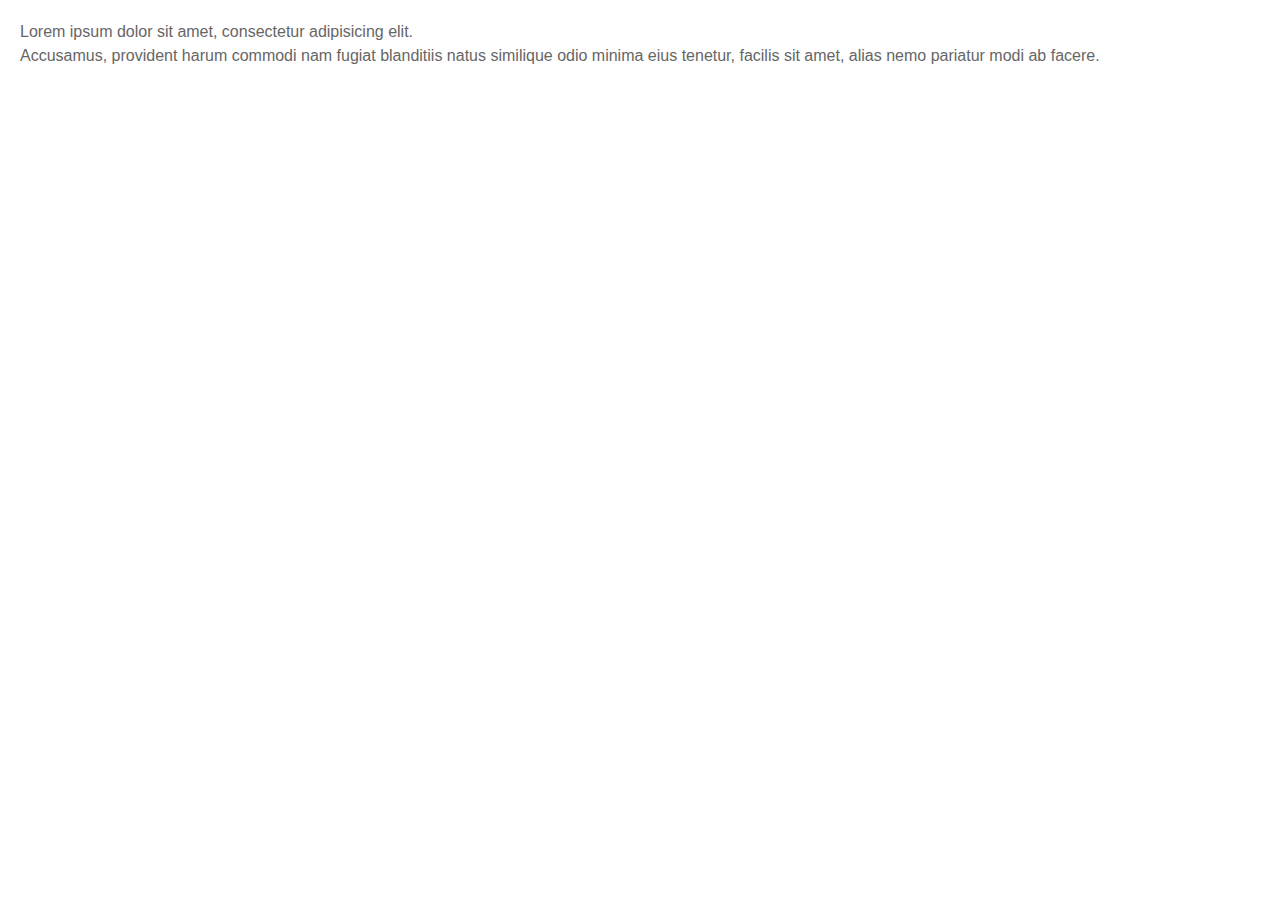
==== work/my_fifth_jQuery/index.html @ 04e69d16 "jQuery_curriculum.git" ====
<!doctype html>
<html>
<head>
<meta charset="UTF-8">
<meta name="viewport" content="width=device-width, initial-scale=1.0, maximum-scale=1.0, user-scalable=no">
<meta name="format-detection" content="telephone=no">
<title></title>
<link rel="stylesheet" href="css/reset.css">
<link rel="stylesheet" href="css/base.css">
<link rel="stylesheet" href="css/style.css">
</head>
<body>
<div class="tooltip-body">Lorem ipsum dolor sit amet, consectetur adipisicing elit.<br>Accusamus, provident harum commodi nam fugiat blanditiis natus similique odio minima eius tenetur, facilis sit amet, alias nemo pariatur modi ab facere.</div>
<script type="text/javascript" src="js/jquery.js"></script>
<script type="text/javascript">
// 今回やるのはツールチップです。
// .tooltip-bodyにマウスが乗ったら、
// <div class='tooltip' style='display: none;'>description</div>
// がfadeInし、マウスが外れたらfadeOutする。
// その際に.tooltipがマウスに追尾する。
// x座標、y座標の取得方法。
// function(e) {
//     var x = e.pageX,
//         y = e.pageY;
// }
// mousemove マウスが移動している状態を取ります。
// .hover() マウスが乗った、外れた時のタイミングを取ります。
// .stop() アニメーションを止めます。引数次第で止め方が変わります。ググりましょう。
</script>
</body>
</html>
---- work/my_fifth_jQuery/css/base.css ----
html {
    min-height: 100%;
    -webkit-text-size-adjust: 100%;
}
body {
    position: relative;
    min-height: 100%;
    background: #FFF;
    color: #666;
    word-wrap: break-word;
    font-family:sans-serif;
}
a {
    color: inherit;
    text-decoration: none;
}
img {
    vertical-align: middle; 
    -webkit-touch-callout: none;
}
ol, ul { list-style: none; }
span, i { display: inline-block; }
input {
    margin: 0;
    padding: 0;
    outline: none;
    border: none;
    background-color: inherit;
    color: inherit;
}
button {
    margin: 0;
    padding: 0;
    border: none;
    background-color: inherit;
    color: inherit;
}
.clearfix:before, .clearfix:after { display: table !important; content: ""; }
.clearfix:after { clear: both; }
.mts { margin-top: 5px !important; }
.mtm { margin-top: 10px !important; }
.mtl { margin-top: 15px !important; }
.mtx { margin-top: 20px !important; }
.mbs { margin-bottom: 5px !important; }
.mbm { margin-bottom: 10px !important; }
.mbl { margin-bottom: 15px !important; }
.mbx { margin-bottom: 20px !important; }
.pods { padding: 5px !important; }
.podm { padding: 10px !important; }
.podl { padding: 15px !important; }
.podx { padding: 20px !important; }
.ptn { padding-top: 0 !important; }
.pts { padding-top: 5px !important; }
.ptm { padding-top: 10px !important; }
.ptl { padding-top: 15px !important; }
.ptx { padding-top: 20px !important; }
.pbs { padding-bottom: 5px !important; }
.pbm { padding-bottom: 10px !important; }
.pbl { padding-bottom: 15px !important; }
.pbx { padding-bottom: 20px !important; }
---- work/my_fifth_jQuery/css/style.css ----
.tooltip {
    position: absolute;
    padding: 20px;
    background-color: #fff;
    border-radius: 10px;
    border: 2px #CCC solid;
}
.tooltip-body {
    position: relative;
    line-height: 1.5;
    margin: 20px;
    cursor: pointer;
}
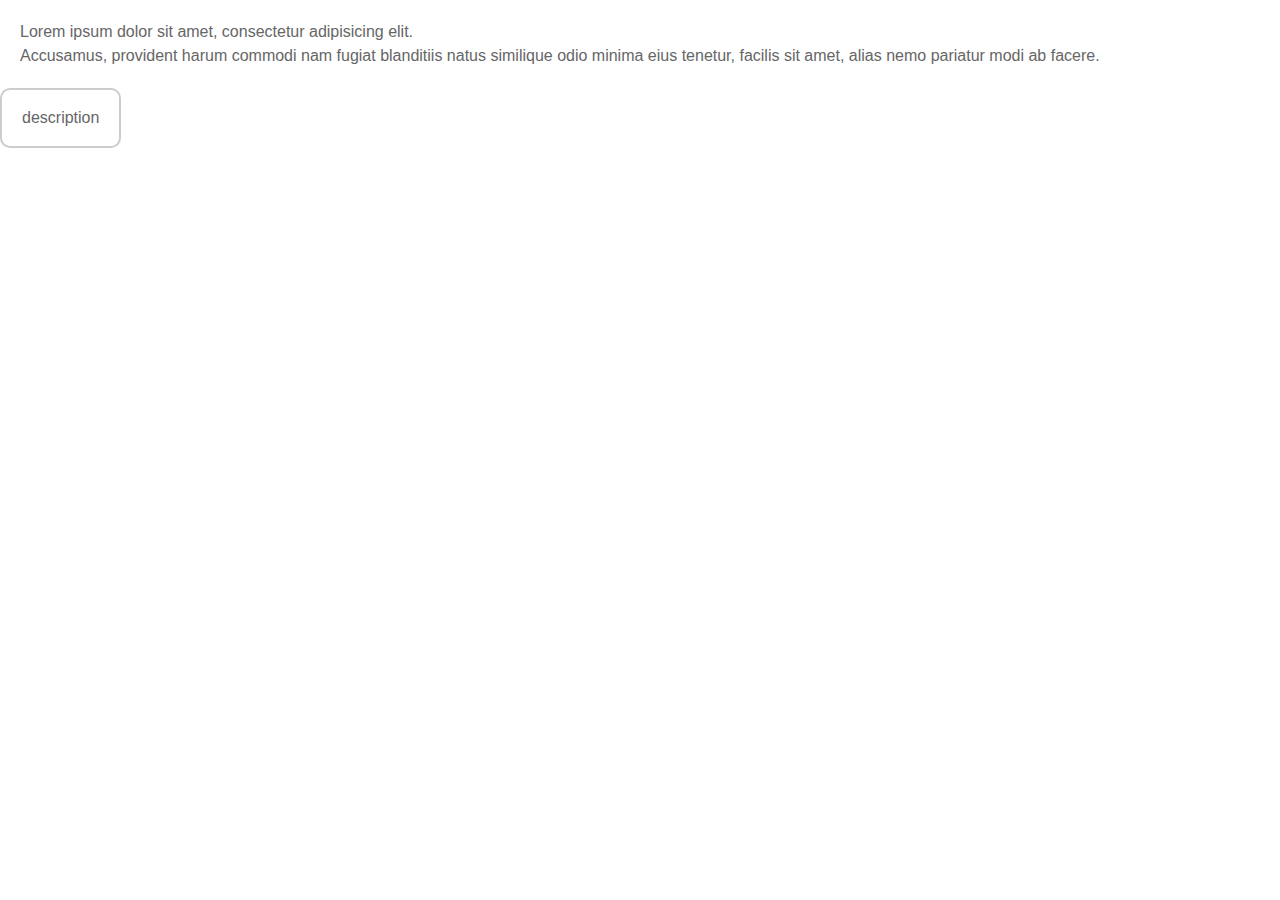
==== commit 32effb1b: "jq-5 [finish]" ====
--- a/work/my_fifth_jQuery/index.html
+++ b/work/my_fifth_jQuery/index.html
@@ -11,6 +11,7 @@
 </head>
 <body>
 <div class="tooltip-body">Lorem ipsum dolor sit amet, consectetur adipisicing elit.<br>Accusamus, provident harum commodi nam fugiat blanditiis natus similique odio minima eius tenetur, facilis sit amet, alias nemo pariatur modi ab facere.</div>
+<div class='tooltip'>description</div>
 <script type="text/javascript" src="js/jquery.js"></script>
 <script type="text/javascript">
 // 今回やるのはツールチップです。
@@ -26,6 +27,23 @@
 // mousemove マウスが移動している状態を取ります。
 // .hover() マウスが乗った、外れた時のタイミングを取ります。
 // .stop() アニメーションを止めます。引数次第で止め方が変わります。ググりましょう。
+
+$(function () {
+  $('.tooltip-body').hover(function() {
+    $(this).next('.tooltip').fadeIn();
+  }, function(){
+    $(this).next('.tooltip').fadeOut();
+  });
+});
+// マウス座標を吹き出しにセット
+$('.tooltip-body').mousemove(function(e){
+  // 吹き出しに合わせ微調整
+  $('.tooltip').css({
+    'top': e.clientY - 20,
+    'left': e.clientX + 20
+  });    
+});
+
 </script>
 </body>
 </html>
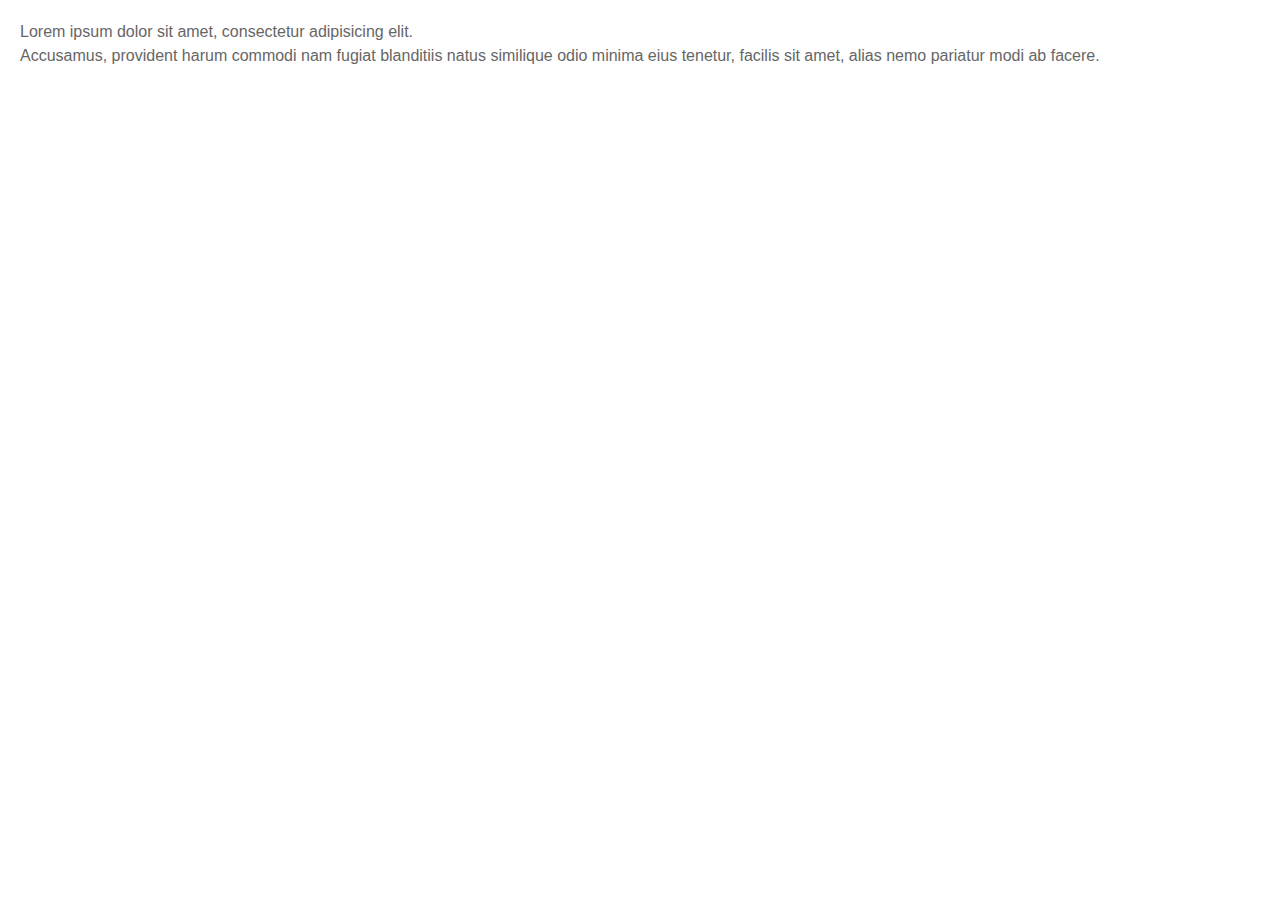
==== commit eb00d9cc: "jq-5 [varFix] jq-6 [start]" ====
--- a/work/my_fifth_jQuery/index.html
+++ b/work/my_fifth_jQuery/index.html
@@ -29,19 +29,23 @@
 // .stop() アニメーションを止めます。引数次第で止め方が変わります。ググりましょう。
 
 $(function () {
-  $('.tooltip-body').hover(function() {
-    $(this).next('.tooltip').fadeIn();
+  // それぞれのクラスに変数を設定（複数回使用のため）
+  var toolTip = $(".tooltip");
+  var tooltipBody = $('.tooltip-body');
+
+  $(tooltipBody).hover(function() {
+    $(this).next(toolTip).fadeIn();
   }, function(){
-    $(this).next('.tooltip').fadeOut();
+    $(this).next(toolTip).fadeOut();
   });
-});
-// マウス座標を吹き出しにセット
-$('.tooltip-body').mousemove(function(e){
-  // 吹き出しに合わせ微調整
-  $('.tooltip').css({
-    'top': e.clientY - 20,
-    'left': e.clientX + 20
-  });    
+  // マウス座標を吹き出しにセット
+  $(tooltipBody).mousemove(function(e){
+    // 吹き出しに合わせ微調整
+    $(toolTip).css({
+      'top': e.clientY - 20,
+      'left': e.clientX + 20
+    });    
+  });
 });
 
 </script>
--- a/work/my_fifth_jQuery/css/style.css
+++ b/work/my_fifth_jQuery/css/style.css
@@ -4,6 +4,7 @@
     background-color: #fff;
     border-radius: 10px;
     border: 2px #CCC solid;
+    display: none;
 }
 .tooltip-body {
     position: relative;
